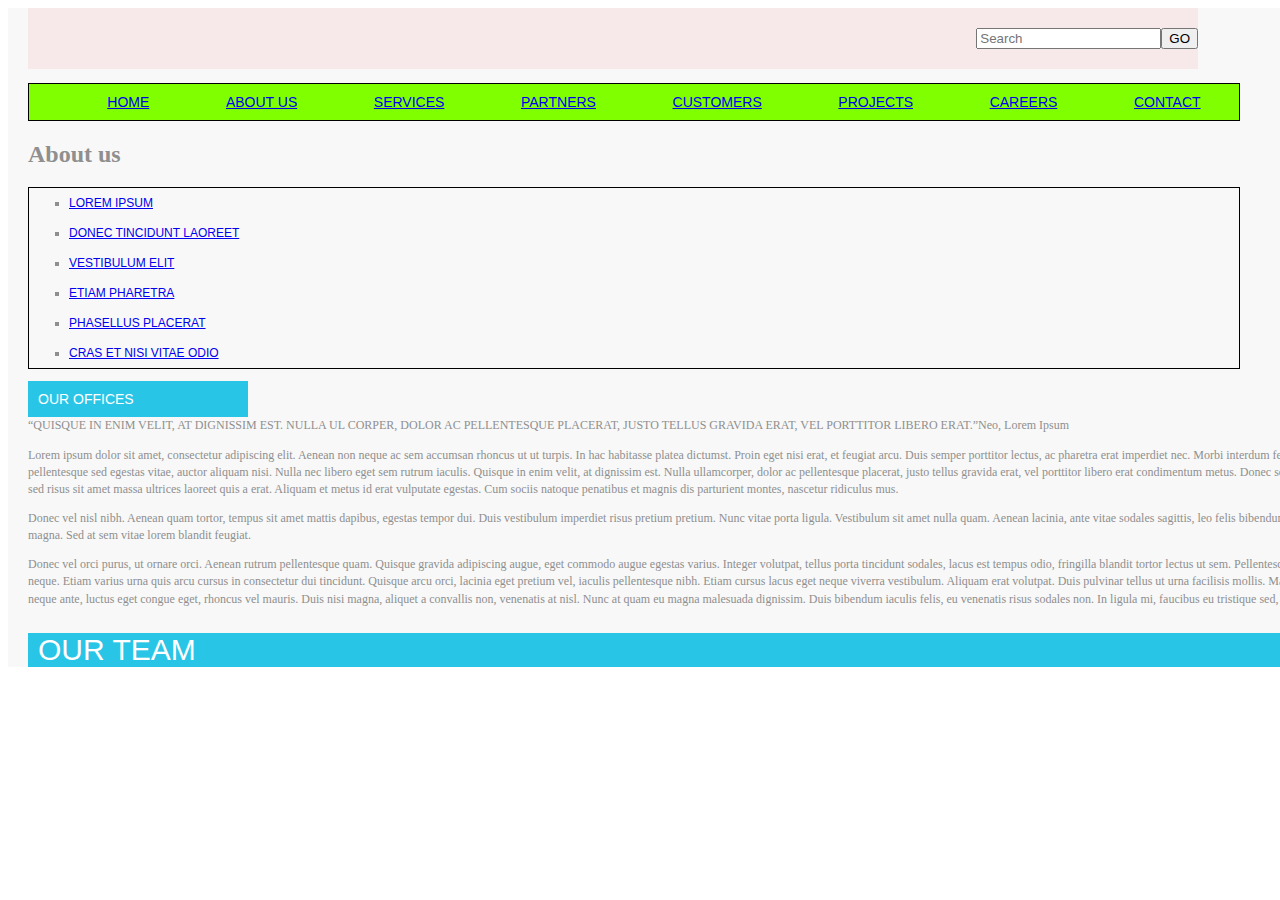
==== index.html @ eeb5dc7a "Add files via upload" ====
<!DOCTYPE HTML>
<html lang="en">
  <head>
    <meta charset="UTF-8">
    <link rel="stylesheet" type="text/css" href="stylesheet.css" />
  </head>
  <body>
    <div class="container">
      <header>
          <div class="Huynja">
            <input class="form-control" id="searchInput" type="text" name="search" placeholder="Search">
            <button type="submit" class="btn btn-primary">GO</button>
          </div>
            <nav class="navigator">
                <ul class="ulclas">
                  <li><a href="#home">Home</a></li>
                  <li class="active"><a href="#about">About us</a></li>
                  <li><a href="#services">Services</a></li>
                  <li><a href="#partners">Partners</a></li>
                  <li><a href="#customers">Customers</a></li>
                  <li><a href="#projects">Projects</a></li>
                  <li><a href="#careers">Careers</a></li>
                  <li><a href="#contact">Contact</a></li>
                </ul>
            </nav>
      </header>
      <section>
        <div class="heading">
            <h1>About us</h1>
            <ul class="aboutus">
                <li class="list-group-item active"><a href="#item">Lorem ipsum</a></li>
                <li class="list-group-item"><a href="#donec">Donec tincidunt laoreet</a></li>
                <li class="list-group-item"><a href="#vestibulum">Vestibulum elit</a></li>
                <li class="list-group-item"><a href="#etiam">Etiam pharetra</a></li>
                <li class="list-group-item"><a href="#phasellus">Phasellus placerat</a></li>
                <li class="list-group-item"><a href="#cras">Cras et nisi vitae odio</a></li>
            </ul>
        </div>
        <div class="ouroffice">Our offices</div>
        </section>
        <aside>
            <div class="LoremIpsum">“QUISQUE IN ENIM VELIT, AT DIGNISSIM EST. NULLA UL CORPER, DOLOR AC PELLENTESQUE PLACERAT, JUSTO TELLUS GRAVIDA ERAT, VEL PORTTITOR LIBERO ERAT.”Neo, Lorem Ipsum
            </div>
            <div class="textebaniy">
                <p> Lorem ipsum dolor sit amet, consectetur adipiscing elit. Aenean non neque ac sem accumsan rhoncus ut ut turpis. In hac habitasse platea dictumst. Proin eget nisi erat, et feugiat arcu. Duis semper porttitor lectus, ac pharetra erat imperdiet nec. Morbi interdum felis nulla. Aenean eros orci, pellentesque sed egestas vitae, auctor aliquam nisi. Nulla nec libero eget sem rutrum iaculis. Quisque in enim velit, at dignissim est. Nulla ullamcorper, dolor ac pellentesque placerat, justo tellus gravida erat, vel porttitor libero erat condimentum metus. Donec sodales aliquam orci id suscipit. Proin sed risus sit amet massa ultrices laoreet quis a erat. Aliquam et metus id erat vulputate egestas. Cum sociis natoque penatibus et magnis dis parturient montes, nascetur ridiculus mus.
                </p>
                <p> Donec vel nisl nibh. Aenean quam tortor, tempus sit amet mattis dapibus, egestas tempor dui. Duis vestibulum imperdiet risus pretium pretium. Nunc vitae porta ligula. Vestibulum sit amet nulla quam. Aenean lacinia, ante vitae sodales sagittis, leo felis bibendum neque, mattis sagittis neque urna vel magna. Sed at sem vitae lorem blandit feugiat.
                </p>
                <p> Donec vel orci purus, ut ornare orci. Aenean rutrum pellentesque quam. Quisque gravida adipiscing augue, eget commodo augue egestas varius. Integer volutpat, tellus porta tincidunt sodales, lacus est tempus odio, fringilla blandit tortor lectus ut sem. Pellentesque nec sem lacus, sit amet consequat neque. Etiam varius urna quis arcu cursus in consectetur dui tincidunt. Quisque arcu orci, lacinia eget pretium vel, iaculis pellentesque nibh. Etiam cursus lacus eget neque viverra vestibulum. Aliquam erat volutpat. Duis pulvinar tellus ut urna facilisis mollis. Maecenas ac pharetra dui. Pellentesque neque ante, luctus eget congue eget, rhoncus vel mauris. Duis nisi magna, aliquet a convallis non, venenatis at nisl. Nunc at quam eu magna malesuada dignissim. Duis bibendum iaculis felis, eu venenatis risus sodales non. In ligula mi, faucibus eu tristique sed, vulputate rutrum dolor.
                </p> 
                </div>
            <h2>Our team</h2>
           <div class="team">

           </div>
        </aside>
        <footer>

        </footer>
        </div>
  </body>
</html>
---- stylesheet.css ----
.container {
    margin: 0 auto;
    padding-left: 20px;
    padding-right: 20px;
    width: 1440px;
    ont-family: Tahoma,sans-serif;
    font-size: 12px;
    line-height: 1.42857143;
    color: #8f8f8f;
    background-color: #f8f8f8;
}
.Huynja{
    display: flex;
    width: 1170px;
    background-color: rgb(247, 233, 233);
    justify-content: flex-end;
    padding: 20px 0;
}
.ulclas {
    width: 1170px;
    display: flex;
    background-color: chartreuse;
    justify-content: space-around;
    border: 1px solid black;
    text-align: center;
    font-family:Arial, Helvetica, sans-serif;
    text-transform: uppercase;
    list-style: none;   
    text-transform: uppercase;
    font: 14px Oswald,sans-serif; 
    padding-top: 10px;
    padding-bottom: 10px;
}
.aboutus {
    border: 1px solid black;
    border-collapse: separate;
    width: 1170px;
    list-style: square;
    display: flex;
    flex-direction: column;
    line-height: 30px;
    font-family:Arial, Helvetica, sans-serif;
    text-transform: uppercase;
    
    
}
.ouroffice {
    width: 200px;
    font: 14px Oswald,sans-serif;
    text-transform: uppercase;
    padding: 10px;
        color: #fff;
        background-color: #29c5e6;
        border-color: #e7e7e7;
    }
   
}

}
h1{
    display: inline-block;
    color: #7e7e7e;
    font: 400 40px/40px Oswald,sans-serif;
    background: url(../img/bg.png);
    margin: 0;
    padding: 0 10px;
    text-transform: uppercase;  
}
h2 {
        background: #29c5e6;
        color: #fff;
        font: 300 30px Oswald,sans-serif;
        padding: 0 10px;
        text-transform: uppercase;
    }
}
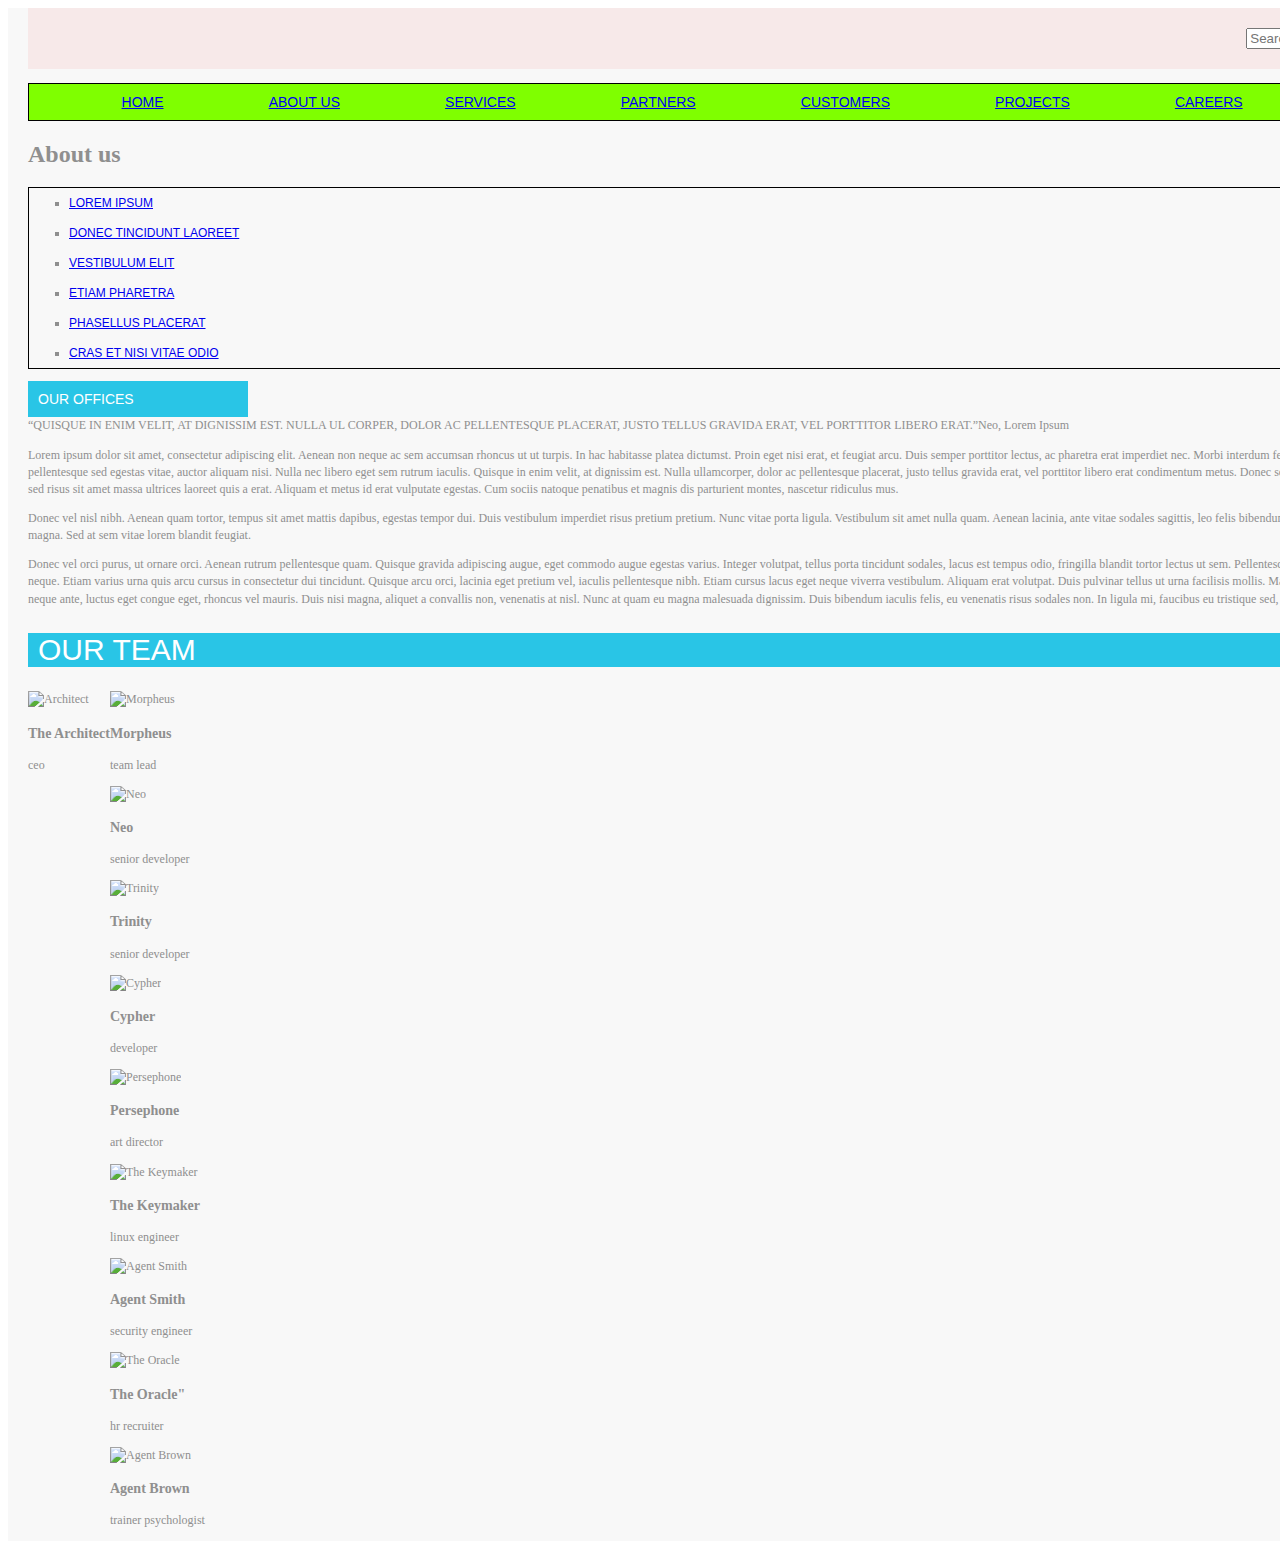
==== commit 8d85b911: "Add files via upload" ====
--- a/index.html
+++ b/index.html
@@ -51,7 +51,69 @@
                 </div>
             <h2>Our team</h2>
            <div class="team">
-
+             <div class="row">
+               <div class="item">
+                 <img src="https://web-notes.info/templates/whitesquare_bootstrap/img/team-1.jpg" class="thumbnail" width="100" height="100" alt="Architect" title="Architect">
+                 <div class="information">
+                   <h3>The Architect</h3>
+                   <p>ceo</p>
+                 </div>
+               </div>
+               <div class="item">
+                <img src="https://web-notes.info/templates/whitesquare_bootstrap/img/team-2.jpg" class="thumbnail" width="100" height="100" alt="Morpheus" title="Morpheus">
+                <div class="information">
+                  <h3>Morpheus</h3>
+                  <p>team lead</p>
+               </div>
+               <div class="item">
+                <img src="https://web-notes.info/templates/whitesquare_bootstrap/img/team-3.jpg" class="thumbnail" width="100" height="100" alt="Neo" title="Neo">
+                <div class="information">
+                  <h3>Neo</h3>
+                  <p>senior developer</p>
+               </div>
+               <div class="item">
+                <img src="https://web-notes.info/templates/whitesquare_bootstrap/img/team-4.jpg" class="thumbnail" width="100" height="100" alt="Trinity" title="Trinity">
+                <div class="information">
+                  <h3>Trinity</h3>
+                  <p>senior developer</p>
+               </div>
+               <div class="item">
+                <img src="https://web-notes.info/templates/whitesquare_bootstrap/img/team-5.jpg" class="thumbnail" width="100" height="100" alt="Cypher" title="Cypher">
+                <div class="information">
+                  <h3>Cypher</h3>
+                  <p>developer</p>
+               </div>
+               <div class="item">
+                <img src="https://web-notes.info/templates/whitesquare_bootstrap/img/team-6.jpg" class="thumbnail" width="100" height="100" alt="Persephone" title="Persephone">
+                <div class="information">
+                  <h3>Persephone</h3>
+                  <p>art director</p>
+               </div>
+               <div class="item">
+                <img src="https://web-notes.info/templates/whitesquare_bootstrap/img/team-7.jpg" class="thumbnail" width="100" height="100" alt="The Keymaker" title="The Keymaker">
+                <div class="information">
+                  <h3>The Keymaker</h3>
+                  <p>linux engineer</p>
+               </div>
+               <div class="item">
+                <img src="https://web-notes.info/templates/whitesquare_bootstrap/img/team-8.jpg" class="thumbnail" width="100" height="100" alt="Agent Smith" title="Agent Smith">
+                <div class="information">
+                  <h3>Agent Smith</h3>
+                  <p>security engineer</p>
+               </div>
+               <div class="item">
+                <img src="https://web-notes.info/templates/whitesquare_bootstrap/img/team-9.jpg" class="thumbnail" width="100" height="100" alt="The Oracle" title="The Oracle">
+                <div class="information">
+                  <h3>The Oracle"</h3>
+                  <p>hr recruiter</p>
+               </div>
+               <div class="item">
+                <img src="https://web-notes.info/templates/whitesquare_bootstrap/img/team-10.jpg" class="thumbnail" width="100" height="100" alt="Agent Brown" title="Agent Brown">
+                <div class="information">
+                  <h3>Agent Brown</h3>
+                  <p>trainer psychologist</p>
+               </div>
+             </div>
            </div>
         </aside>
         <footer>
--- a/stylesheet.css
+++ b/stylesheet.css
@@ -11,13 +11,11 @@
 }
 .Huynja{
     display: flex;
-    width: 1170px;
     background-color: rgb(247, 233, 233);
     justify-content: flex-end;
     padding: 20px 0;
 }
 .ulclas {
-    width: 1170px;
     display: flex;
     background-color: chartreuse;
     justify-content: space-around;
@@ -34,7 +32,6 @@
 .aboutus {
     border: 1px solid black;
     border-collapse: separate;
-    width: 1170px;
     list-style: square;
     display: flex;
     flex-direction: column;
@@ -73,4 +70,16 @@
         padding: 0 10px;
         text-transform: uppercase;
     }
-}+.row {
+        margin-left: -15px;
+        margin-right: -15px;
+        margin-top: 20px;
+        padding-left: 15px;
+        padding-right: 15px; 
+        display: flex;
+        flex-wrap:wrap ;
+       
+}
+.item {
+    
+}         
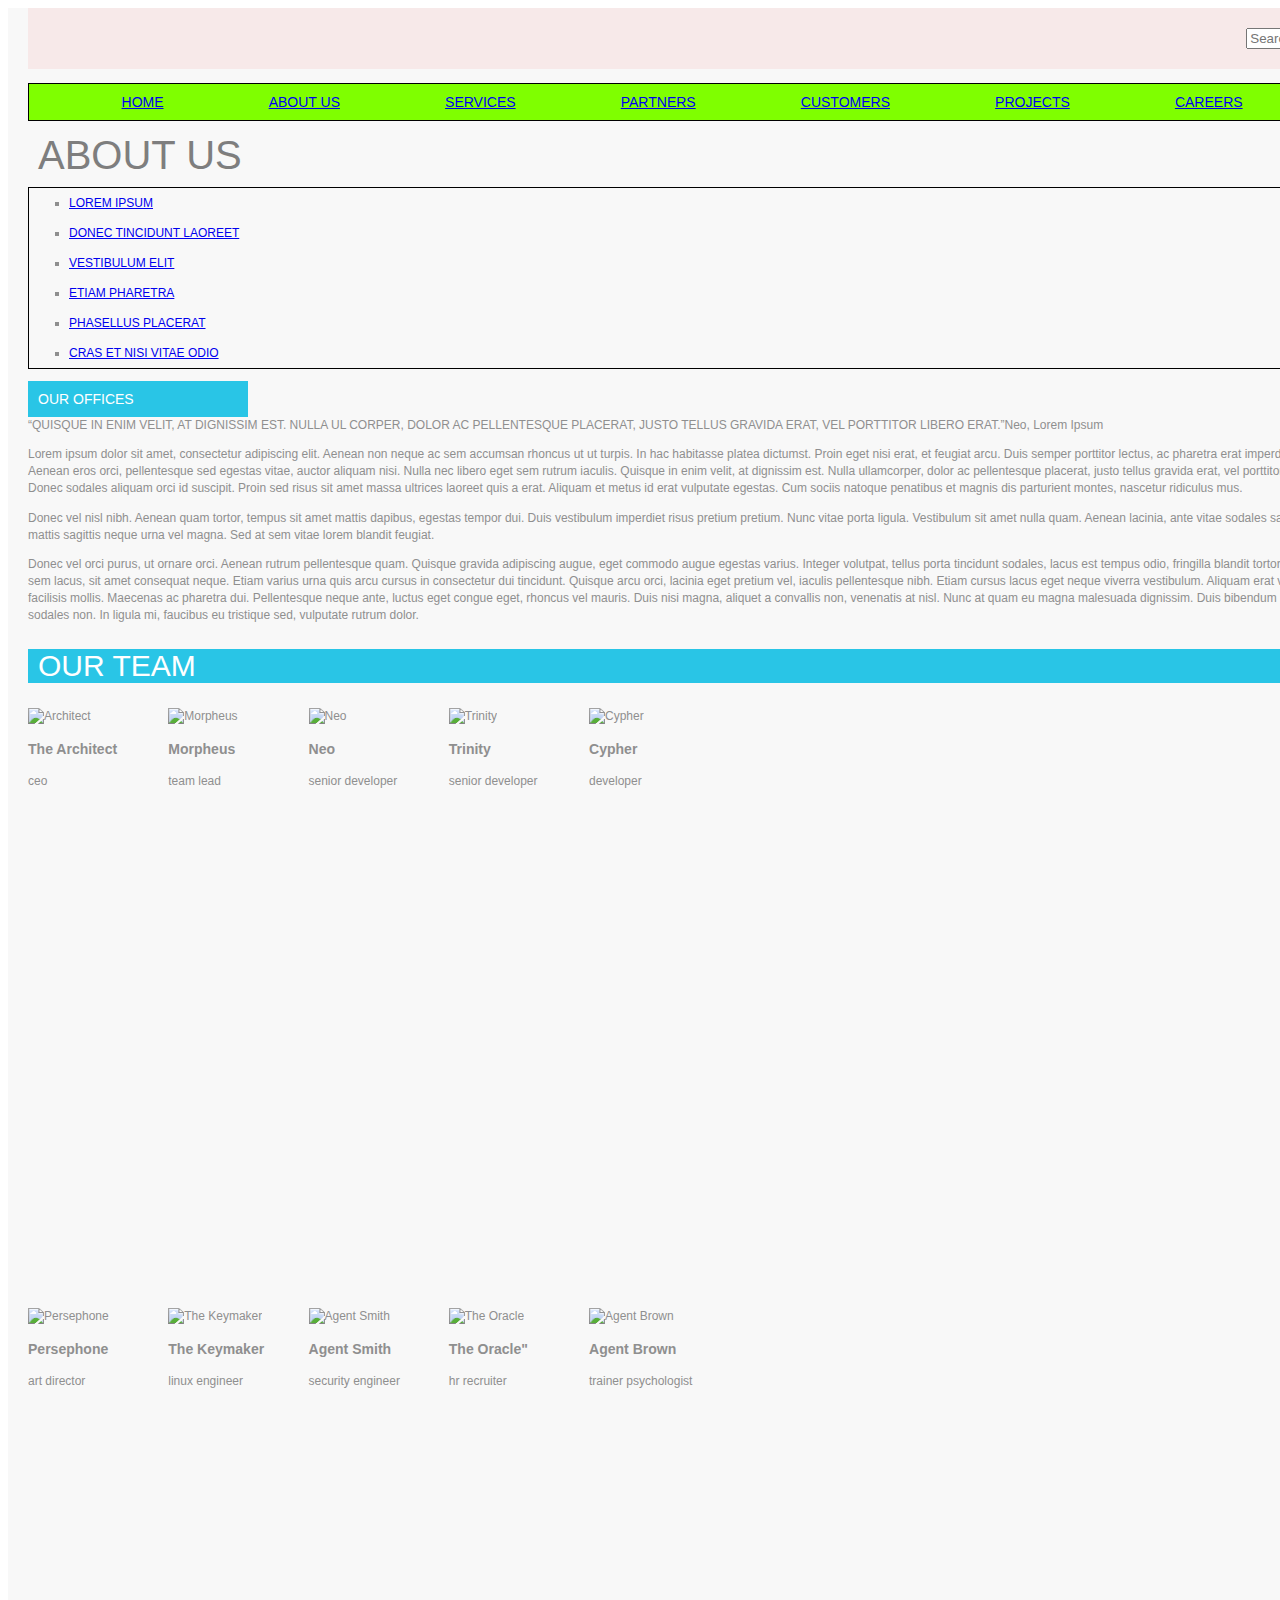
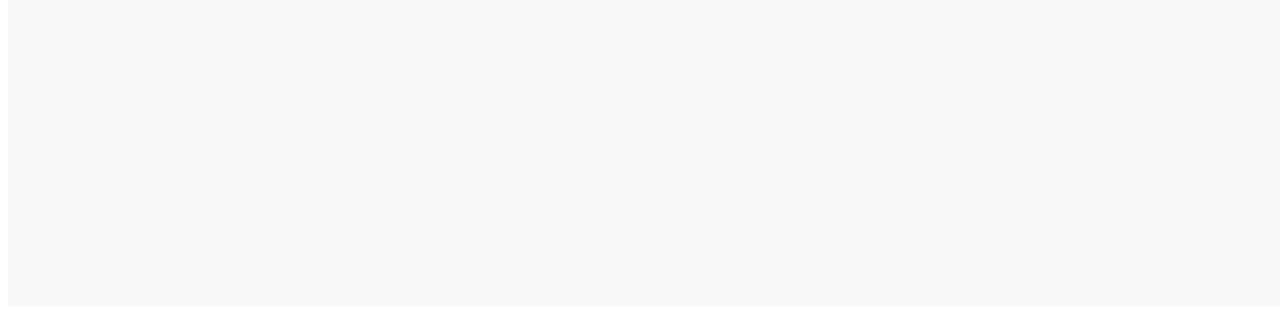
==== commit b4327f49: "Add files via upload" ====
--- a/index.html
+++ b/index.html
@@ -65,11 +65,13 @@
                   <h3>Morpheus</h3>
                   <p>team lead</p>
                </div>
+               </div>
                <div class="item">
                 <img src="https://web-notes.info/templates/whitesquare_bootstrap/img/team-3.jpg" class="thumbnail" width="100" height="100" alt="Neo" title="Neo">
                 <div class="information">
                   <h3>Neo</h3>
                   <p>senior developer</p>
+               </div>
                </div>
                <div class="item">
                 <img src="https://web-notes.info/templates/whitesquare_bootstrap/img/team-4.jpg" class="thumbnail" width="100" height="100" alt="Trinity" title="Trinity">
@@ -77,11 +79,13 @@
                   <h3>Trinity</h3>
                   <p>senior developer</p>
                </div>
+               </div>
                <div class="item">
                 <img src="https://web-notes.info/templates/whitesquare_bootstrap/img/team-5.jpg" class="thumbnail" width="100" height="100" alt="Cypher" title="Cypher">
                 <div class="information">
                   <h3>Cypher</h3>
                   <p>developer</p>
+               </div>
                </div>
                <div class="item">
                 <img src="https://web-notes.info/templates/whitesquare_bootstrap/img/team-6.jpg" class="thumbnail" width="100" height="100" alt="Persephone" title="Persephone">
@@ -89,11 +93,13 @@
                   <h3>Persephone</h3>
                   <p>art director</p>
                </div>
+               </div>
                <div class="item">
                 <img src="https://web-notes.info/templates/whitesquare_bootstrap/img/team-7.jpg" class="thumbnail" width="100" height="100" alt="The Keymaker" title="The Keymaker">
                 <div class="information">
                   <h3>The Keymaker</h3>
                   <p>linux engineer</p>
+               </div>
                </div>
                <div class="item">
                 <img src="https://web-notes.info/templates/whitesquare_bootstrap/img/team-8.jpg" class="thumbnail" width="100" height="100" alt="Agent Smith" title="Agent Smith">
@@ -101,11 +107,13 @@
                   <h3>Agent Smith</h3>
                   <p>security engineer</p>
                </div>
+               </div>
                <div class="item">
                 <img src="https://web-notes.info/templates/whitesquare_bootstrap/img/team-9.jpg" class="thumbnail" width="100" height="100" alt="The Oracle" title="The Oracle">
                 <div class="information">
                   <h3>The Oracle"</h3>
                   <p>hr recruiter</p>
+               </div>
                </div>
                <div class="item">
                 <img src="https://web-notes.info/templates/whitesquare_bootstrap/img/team-10.jpg" class="thumbnail" width="100" height="100" alt="Agent Brown" title="Agent Brown">
--- a/stylesheet.css
+++ b/stylesheet.css
@@ -3,7 +3,7 @@
     padding-left: 20px;
     padding-right: 20px;
     width: 1440px;
-    ont-family: Tahoma,sans-serif;
+    font-family: Tahoma,sans-serif;
     font-size: 12px;
     line-height: 1.42857143;
     color: #8f8f8f;
@@ -49,11 +49,9 @@
         color: #fff;
         background-color: #29c5e6;
         border-color: #e7e7e7;
-    }
+}
    
-}
 
-}
 h1{
     display: inline-block;
     color: #7e7e7e;
@@ -78,8 +76,11 @@
         padding-right: 15px; 
         display: flex;
         flex-wrap:wrap ;
-       
+        height: 1199px;
+        width:701.25px;
+        
+        
 }
 .item {
-    
-}         
+width: 20%;
+}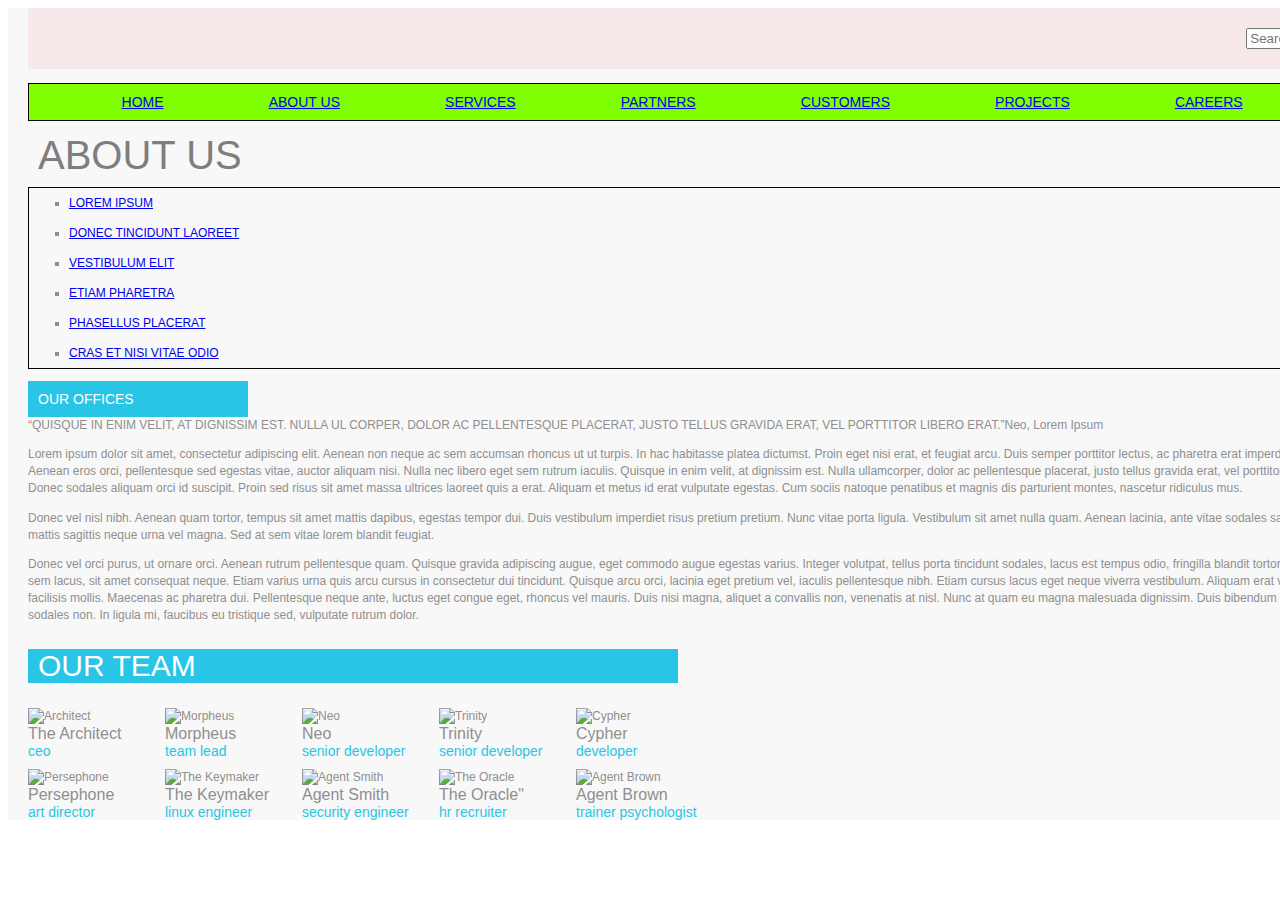
==== commit 64461024: "Add files via upload" ====
--- a/index.html
+++ b/index.html
@@ -49,8 +49,8 @@
                 <p> Donec vel orci purus, ut ornare orci. Aenean rutrum pellentesque quam. Quisque gravida adipiscing augue, eget commodo augue egestas varius. Integer volutpat, tellus porta tincidunt sodales, lacus est tempus odio, fringilla blandit tortor lectus ut sem. Pellentesque nec sem lacus, sit amet consequat neque. Etiam varius urna quis arcu cursus in consectetur dui tincidunt. Quisque arcu orci, lacinia eget pretium vel, iaculis pellentesque nibh. Etiam cursus lacus eget neque viverra vestibulum. Aliquam erat volutpat. Duis pulvinar tellus ut urna facilisis mollis. Maecenas ac pharetra dui. Pellentesque neque ante, luctus eget congue eget, rhoncus vel mauris. Duis nisi magna, aliquet a convallis non, venenatis at nisl. Nunc at quam eu magna malesuada dignissim. Duis bibendum iaculis felis, eu venenatis risus sodales non. In ligula mi, faucibus eu tristique sed, vulputate rutrum dolor.
                 </p> 
                 </div>
+           <div class="team">
             <h2>Our team</h2>
-           <div class="team">
              <div class="row">
                <div class="item">
                  <img src="https://web-notes.info/templates/whitesquare_bootstrap/img/team-1.jpg" class="thumbnail" width="100" height="100" alt="Architect" title="Architect">
--- a/stylesheet.css
+++ b/stylesheet.css
@@ -75,12 +75,26 @@
         padding-left: 15px;
         padding-right: 15px; 
         display: flex;
-        flex-wrap:wrap ;
-        height: 1199px;
-        width:701.25px;
+        flex-wrap: wrap;
+        align-items: flex-start;
+        row-gap: 10px;
+        column-gap: 37px;
+        white-space: nowrap;
         
         
 }
 .item {
-width: 20%;
+width: 100px;
+}
+.team {
+    max-width: 650px;
+}
+h3 {
+    font: 300 16px Oswald,sans-serif;
+    margin: 0;
+}
+.information p {
+    font: 300 14px Oswald,sans-serif;
+    color: #29c5e6;
+    margin: 0;
 }